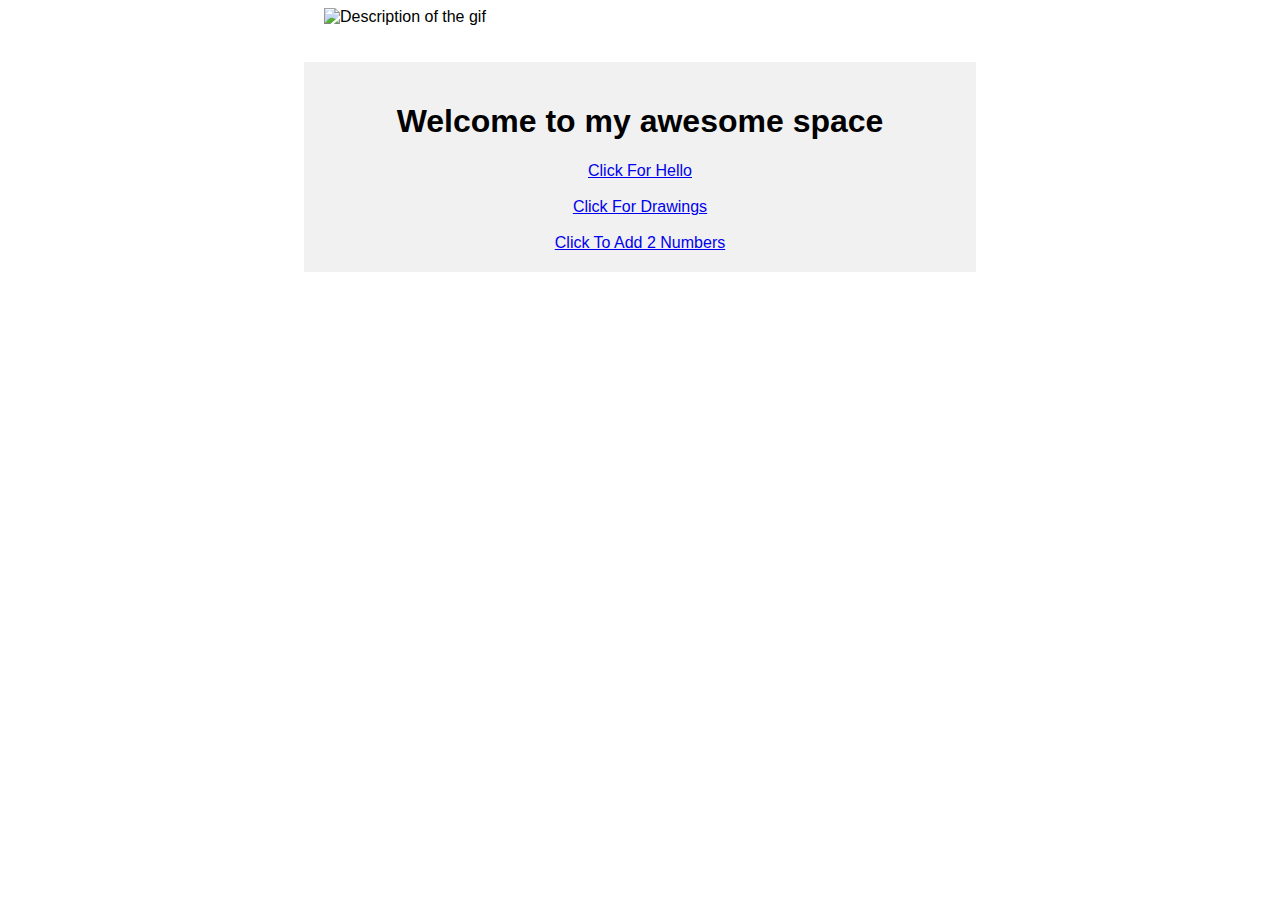
==== Index.html @ 7a36f5a3 "Index.html" ====
<!doctype html>
<html>
<head>
    <title>Welcome to my awesome space</title>
    <style>
        body {
            font-family: Arial, sans-serif;
        }

        .header {
            margin-left: auto;
            margin-right: auto;
            width: 50%;
            background-color: #f1f1f1;
            padding: 20px;
            text-align: center;
        }
    </style>
</head>
<body>

<img src="https://www.bing.com/th/id/OGC.5fffb9132033301f0b6781bfe7b0b882?pid=1.7&rurl=https%3a%2f%2fmedia.giphy.com%2fmedia%2f3oEjHAMqDnHiIUFO6c%2fgiphy.gif&ehk=KOzApyqgnLYLjPzwLFsc7Iay64oqgzEixb6Cc3pLc4c%3d" alt="Description of the gif" style="display: block; margin-left: auto; margin-right: auto; width: 50%;"><br><br>

    <div class="header">
        <h1>Welcome to my awesome space</h1>
        <a href="https://japhub-ict.w3spaces.com/sayhello.html">Click For Hello</a><br><br>
        <a href="https://japhub-ict.w3spaces.com/Drawingwebsite.html">Click For Drawings</a><br><br>
        <a href="https://japhub-ict.w3spaces.com/addtwonumbers.html">Click To Add 2 Numbers</a>
    </div>

</body>
</html>
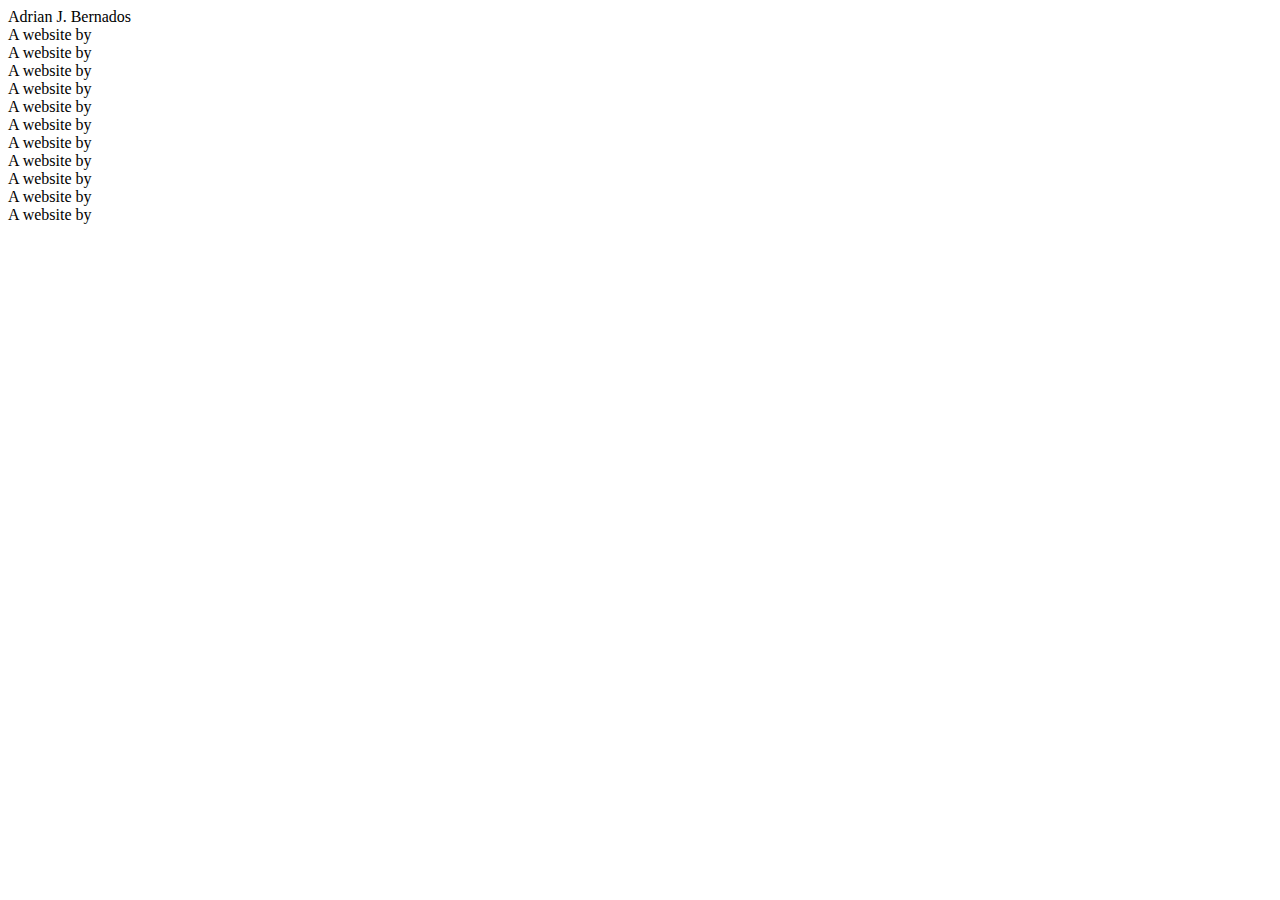
==== commit f63ac925: "Rename Website/Navigation/Websites/Index.html to Index.html" ====
--- a/Index.html
+++ b/Index.html
@@ -1,32 +1,39 @@
-<!doctype html>
-<html>
-<head>
-    <title>Welcome to my awesome space</title>
-    <style>
-        body {
-            font-family: Arial, sans-serif;
-        }
+<!DOCTYPE html>
+<html lang="en">
+    <head>
+        <meta charset="UTF-8" />
+        <meta name="viewport" content="width=device-width, initial-scale=1.0" />
+        <title>Intro</title>
+        <link rel="stylesheet" href="../CSSWebsite/Intro.css" />
+        <link rel="preconnect" href="https://fonts.googleapis.com">
+        <link rel="preconnect" href="https://fonts.gstatic.com" crossorigin>
+        <link href="https://fonts.googleapis.com/css2?family=Kanit:ital,wght@1,600&family=Noto+Sans:wght@900&family=Roboto:wght@100&display=swap" rel="stylesheet">
+    </head>
+    <body>
+        
+        <div class="header">Adrian J. Bernados</div>
 
-        .header {
-            margin-left: auto;
-            margin-right: auto;
-            width: 50%;
-            background-color: #f1f1f1;
-            padding: 20px;
-            text-align: center;
-        }
-    </style>
-</head>
-<body>
-
-<img src="https://www.bing.com/th/id/OGC.5fffb9132033301f0b6781bfe7b0b882?pid=1.7&rurl=https%3a%2f%2fmedia.giphy.com%2fmedia%2f3oEjHAMqDnHiIUFO6c%2fgiphy.gif&ehk=KOzApyqgnLYLjPzwLFsc7Iay64oqgzEixb6Cc3pLc4c%3d" alt="Description of the gif" style="display: block; margin-left: auto; margin-right: auto; width: 50%;"><br><br>
-
-    <div class="header">
-        <h1>Welcome to my awesome space</h1>
-        <a href="https://japhub-ict.w3spaces.com/sayhello.html">Click For Hello</a><br><br>
-        <a href="https://japhub-ict.w3spaces.com/Drawingwebsite.html">Click For Drawings</a><br><br>
-        <a href="https://japhub-ict.w3spaces.com/addtwonumbers.html">Click To Add 2 Numbers</a>
-    </div>
-
-</body>
+        <div class="container">
+            <div class="text-wrapper">
+                <div class="text-1 text">A website by</div>
+                <div class="text-2 text">A website by</div>
+                <div class="text-3 text">A website by</div>
+                <div class="text-4 text">A website by</div>
+                <div class="text-5 text">A website by</div>
+                <div class="text-6 text">A website by</div>
+                <div class="text-7 text">A website by</div>
+                <div class="text-8 text">A website by</div>
+                <div class="text-9 text">A website by</div>
+                <div class="text-10 text">A website by</div>
+                <div class="text-11 text">A website by</div>
+            </div>
+        </div>
+        <script>
+            document.addEventListener("DOMContentLoaded", function() {
+                setTimeout(function() {
+                    window.location.href = "Navigation.html";
+                }, 9500); 
+            });
+        </script>
+    </body>
 </html>
